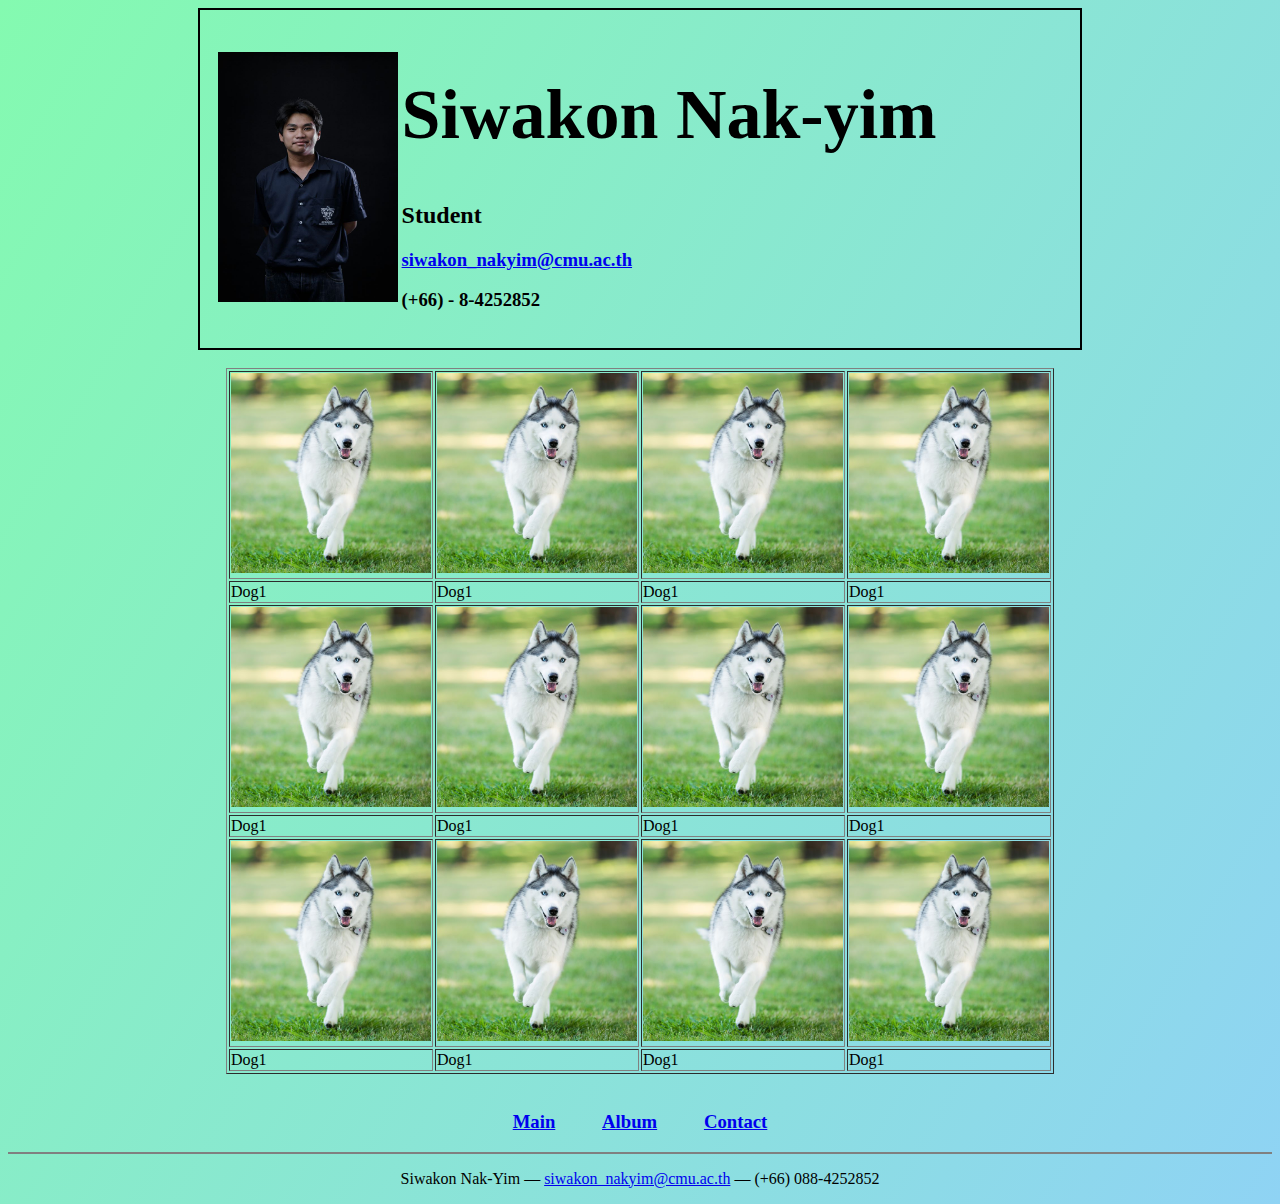
==== album.html @ f49d4b7d "v3" ====
<!DOCTYPE html>
<html lang="en">
<head>
    <meta charset="UTF-8">
    <meta name="viewport" content="width=device-width, initial-scale=1.0">
    <meta http-equiv="X-UA-Compatible" content="ie=edge">
    <link type = "text/css" rel="stylesheet" href="CSS/style(album).css"/>
    <title>Album</title>
</head>
<body>
    <table width='70%'  align="center"  style="padding: 15px;  border:2px solid;">
        <tr>
            <td align="center">
                <img class="portrait" src="/Image/Profile.jpg" alt="Siwakon" width="180" height="250"/>
            </td>
            <td width='80%'>
                <h1>Siwakon Nak-yim</h1>
                <h2>Student</h2>
                <h3><a href="siwakon_nakyim@cmu.ac.th">siwakon_nakyim@cmu.ac.th</a></h3>
                <h3>(+66) - 8-4252852</h3>
            </td>
                        
        </tr>
    </table>
    <br>
    <table   align = "center"  border="1">
        <tr>
            <td><img src="/Image/dog1.jpg" alt="dog1" width="200" height="200"></td>
            <td><img src="/Image/dog1.jpg" alt="dog1" width="200" height="200"></td>
            <td><img src="/Image/dog1.jpg" alt="dog1" width="200" height="200"></td>
            <td><img src="/Image/dog1.jpg" alt="dog1" width="200" height="200"></td>
        </tr>
        <tr>
            <td>Dog1</td>
            <td>Dog1</td>
            <td>Dog1</td>
            <td>Dog1</td>
        </tr>
        <tr>
            <td><img src="/Image/dog1.jpg" alt="dog1" width="200" height="200"></td>
            <td><img src="/Image/dog1.jpg" alt="dog1" width="200" height="200"></td>
            <td><img src="/Image/dog1.jpg" alt="dog1" width="200" height="200"></td>
            <td><img src="/Image/dog1.jpg" alt="dog1" width="200" height="200"></td>
        </tr>
        <tr>
            <td>Dog1</td>
            <td>Dog1</td>
            <td>Dog1</td>
            <td>Dog1</td>
        </tr>
        <tr>
            <td><img src="/Image/dog1.jpg" alt="dog1" width="200" height="200"></td>
            <td><img src="/Image/dog1.jpg" alt="dog1" width="200" height="200"></td>
            <td><img src="/Image/dog1.jpg" alt="dog1" width="200" height="200"></td>
            <td><img src="/Image/dog1.jpg" alt="dog1" width="200" height="200"></td>
        </tr>
        <tr>
            <td>Dog1</td>
            <td>Dog1</td>
            <td>Dog1</td>
            <td>Dog1</td>
        </tr>
    </table>
    <br>
    <h3 align = "center"><a href="main.html">Main</a>&nbsp;&nbsp;&nbsp;&nbsp;&nbsp;&nbsp;&nbsp;&nbsp;&nbsp;&nbsp;<a href="album.html">Album</a>&nbsp;&nbsp;&nbsp;&nbsp;&nbsp;&nbsp;&nbsp;&nbsp;&nbsp;&nbsp;<a href="contact.html">Contact</a></h3>
    <hr style="border:1px solid;">
    <p align = 'center'> Siwakon Nak-Yim &mdash; <a href="mailto:siwakon_nakyim@cmu.ac.th">siwakon_nakyim@cmu.ac.th</a> &mdash; (+66) 088-4252852 </p>
</body>
</html>
---- CSS/style(album).css ----
body{
    background-image: linear-gradient(120deg, #84fab0 0%, #8fd3f4 100%);
}
h1 {
    font-family: 'Times New Roman', Times, serif;
    color: rgb(0, 0, 0);
    font-size: 70px;
}
h3 { 
    font-family: Cambria, Cochin, Georgia, Times, 'Times New Roman', serif;
    color: 	#000000;
}
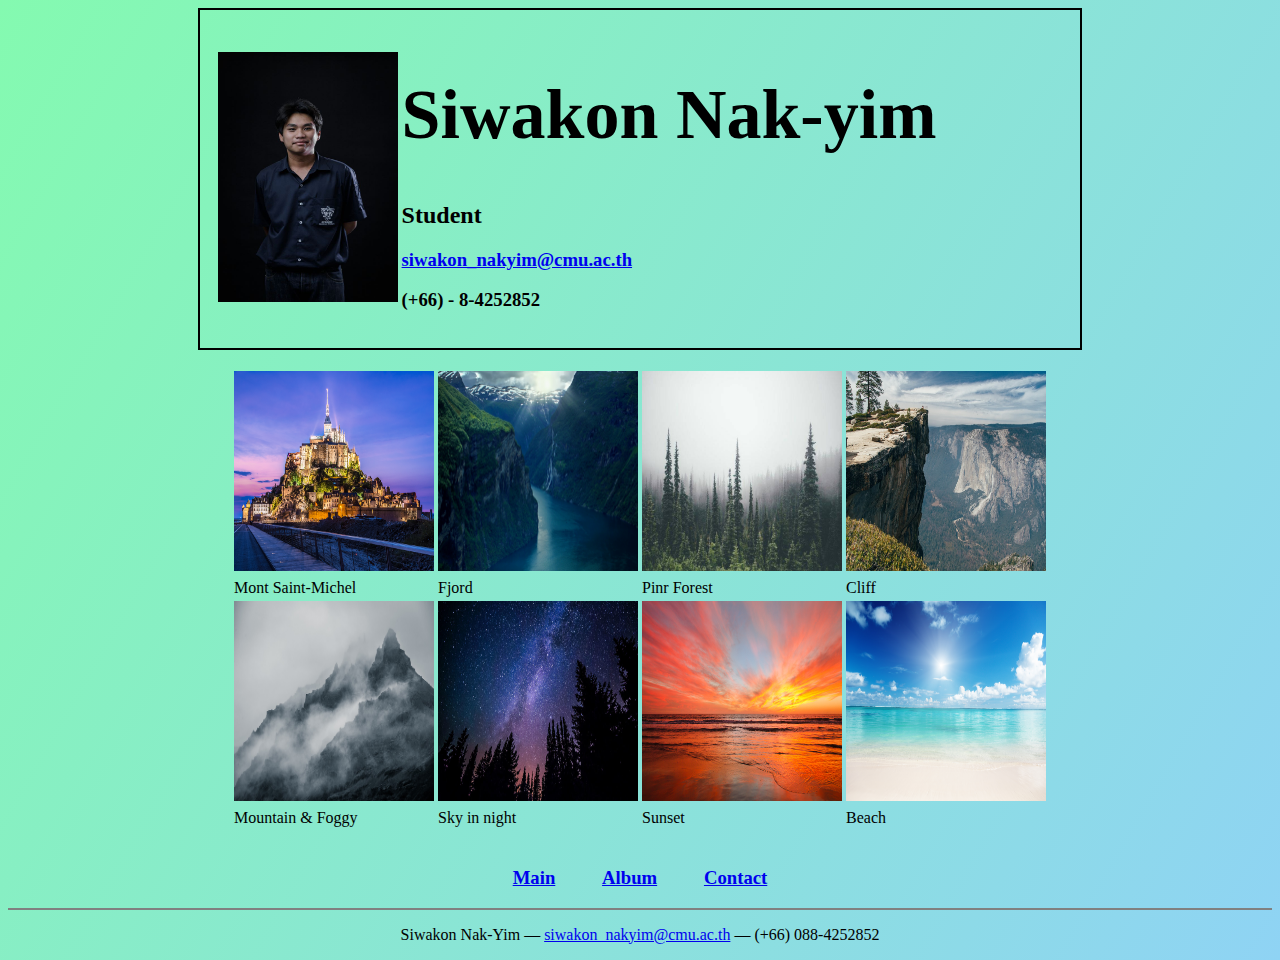
==== commit 3502a895: "Final" ====
--- a/album.html
+++ b/album.html
@@ -16,50 +16,39 @@
             <td width='80%'>
                 <h1>Siwakon Nak-yim</h1>
                 <h2>Student</h2>
-                <h3><a href="siwakon_nakyim@cmu.ac.th">siwakon_nakyim@cmu.ac.th</a></h3>
+                <h3><a href="mailto:siwakon_nakyim@cmu.ac.th">siwakon_nakyim@cmu.ac.th</a></h3>
                 <h3>(+66) - 8-4252852</h3>
             </td>
                         
         </tr>
     </table>
     <br>
-    <table   align = "center"  border="1">
+    <table   align = "center"  border="0">
         <tr>
-            <td><img src="/Image/dog1.jpg" alt="dog1" width="200" height="200"></td>
-            <td><img src="/Image/dog1.jpg" alt="dog1" width="200" height="200"></td>
-            <td><img src="/Image/dog1.jpg" alt="dog1" width="200" height="200"></td>
-            <td><img src="/Image/dog1.jpg" alt="dog1" width="200" height="200"></td>
+            <td><img src="/Image/mont saint michel.jpg" alt="" width="200" height="200"></td>
+            <td><img src="/Image/fjord.jpg" alt="" width="200" height="200"></td>
+            <td><img src="/Image/pine forest.jpg" alt="" width="200" height="200"></td>
+            <td><img src="/Image/cliff.jpg" alt="" width="200" height="200"></td>
         </tr>
         <tr>
-            <td>Dog1</td>
-            <td>Dog1</td>
-            <td>Dog1</td>
-            <td>Dog1</td>
+            <td>Mont Saint-Michel</td>
+            <td>Fjord</td>
+            <td>Pinr Forest</td>
+            <td>Cliff</td>
         </tr>
         <tr>
-            <td><img src="/Image/dog1.jpg" alt="dog1" width="200" height="200"></td>
-            <td><img src="/Image/dog1.jpg" alt="dog1" width="200" height="200"></td>
-            <td><img src="/Image/dog1.jpg" alt="dog1" width="200" height="200"></td>
-            <td><img src="/Image/dog1.jpg" alt="dog1" width="200" height="200"></td>
+            <td><img src="/Image/mountain.jpg" alt="" width="200" height="200"></td>
+            <td><img src="/Image/sky night.jpg" alt="" width="200" height="200"></td>
+            <td><img src="/Image/sunset.jpg" alt="" width="200" height="200"></td>
+            <td><img src="/Image/beach.jpg" alt="" width="200" height="200"></td>
         </tr>
         <tr>
-            <td>Dog1</td>
-            <td>Dog1</td>
-            <td>Dog1</td>
-            <td>Dog1</td>
+            <td>Mountain & Foggy</td>
+            <td>Sky in night</td>
+            <td>Sunset</td>
+            <td>Beach</td>
         </tr>
-        <tr>
-            <td><img src="/Image/dog1.jpg" alt="dog1" width="200" height="200"></td>
-            <td><img src="/Image/dog1.jpg" alt="dog1" width="200" height="200"></td>
-            <td><img src="/Image/dog1.jpg" alt="dog1" width="200" height="200"></td>
-            <td><img src="/Image/dog1.jpg" alt="dog1" width="200" height="200"></td>
-        </tr>
-        <tr>
-            <td>Dog1</td>
-            <td>Dog1</td>
-            <td>Dog1</td>
-            <td>Dog1</td>
-        </tr>
+        
     </table>
     <br>
     <h3 align = "center"><a href="main.html">Main</a>&nbsp;&nbsp;&nbsp;&nbsp;&nbsp;&nbsp;&nbsp;&nbsp;&nbsp;&nbsp;<a href="album.html">Album</a>&nbsp;&nbsp;&nbsp;&nbsp;&nbsp;&nbsp;&nbsp;&nbsp;&nbsp;&nbsp;<a href="contact.html">Contact</a></h3>
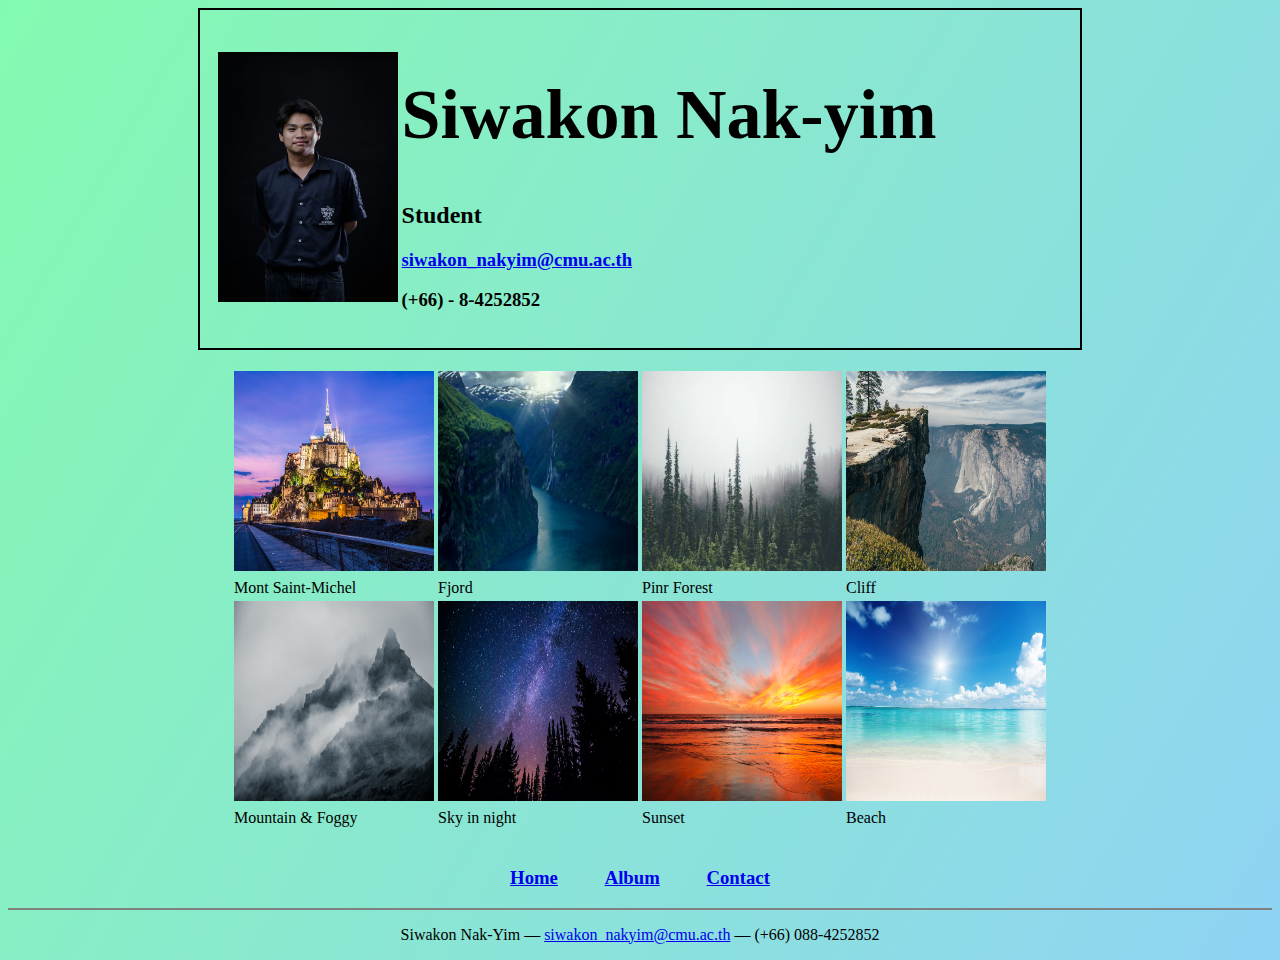
==== commit b25c258c: "vv" ====
--- a/album.html
+++ b/album.html
@@ -51,7 +51,7 @@
         
     </table>
     <br>
-    <h3 align = "center"><a href="main.html">Main</a>&nbsp;&nbsp;&nbsp;&nbsp;&nbsp;&nbsp;&nbsp;&nbsp;&nbsp;&nbsp;<a href="album.html">Album</a>&nbsp;&nbsp;&nbsp;&nbsp;&nbsp;&nbsp;&nbsp;&nbsp;&nbsp;&nbsp;<a href="contact.html">Contact</a></h3>
+    <h3 align = "center"><a href="index.html">Home</a>&nbsp;&nbsp;&nbsp;&nbsp;&nbsp;&nbsp;&nbsp;&nbsp;&nbsp;&nbsp;<a href="album.html">Album</a>&nbsp;&nbsp;&nbsp;&nbsp;&nbsp;&nbsp;&nbsp;&nbsp;&nbsp;&nbsp;<a href="contact.html">Contact</a></h3>
     <hr style="border:1px solid;">
     <p align = 'center'> Siwakon Nak-Yim &mdash; <a href="mailto:siwakon_nakyim@cmu.ac.th">siwakon_nakyim@cmu.ac.th</a> &mdash; (+66) 088-4252852 </p>
 </body>
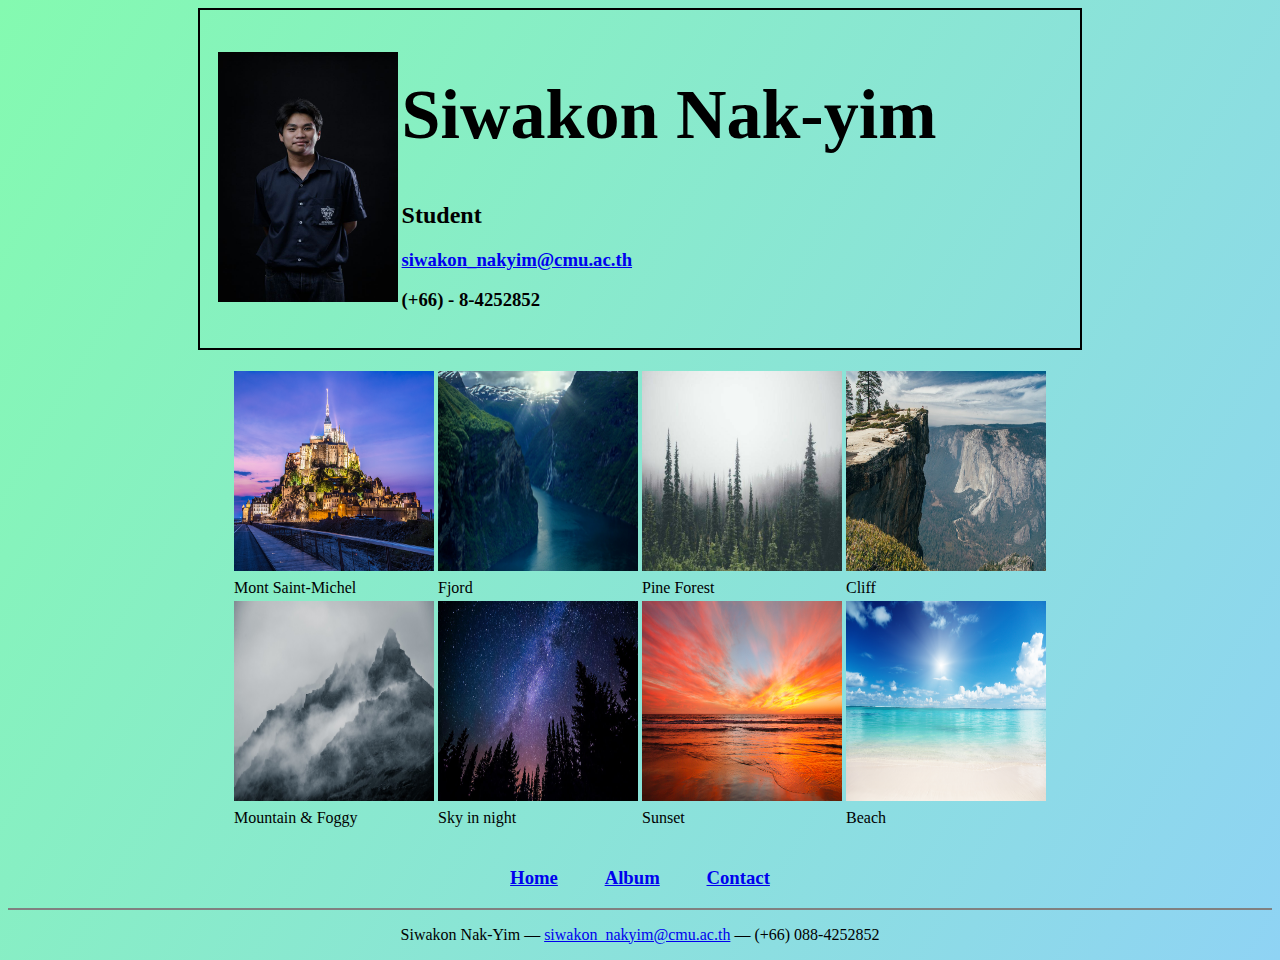
==== commit d3a6df93: "vv" ====
--- a/album.html
+++ b/album.html
@@ -33,7 +33,7 @@
         <tr>
             <td>Mont Saint-Michel</td>
             <td>Fjord</td>
-            <td>Pinr Forest</td>
+            <td>Pine Forest</td>
             <td>Cliff</td>
         </tr>
         <tr>
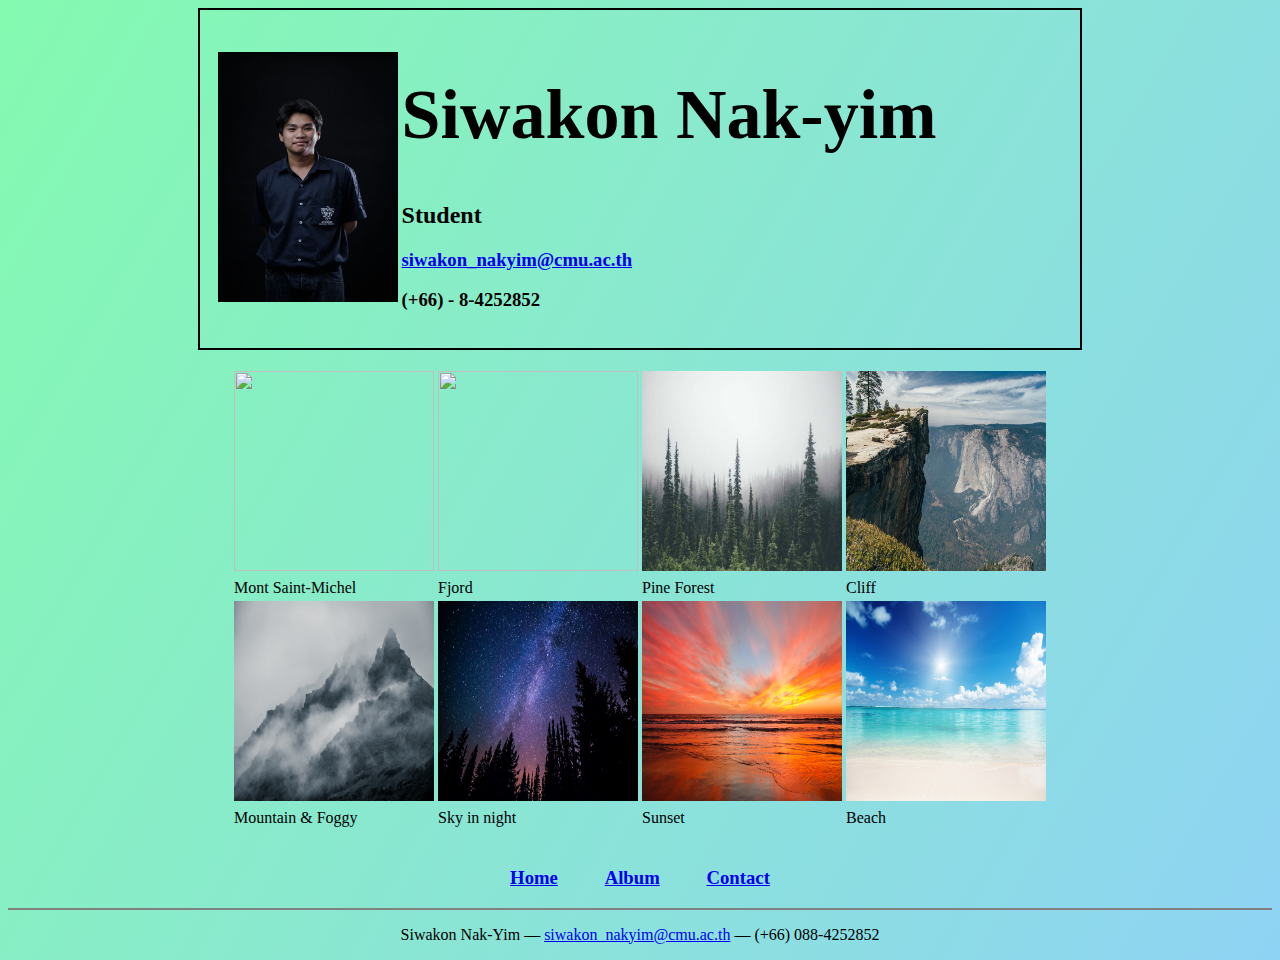
==== commit 5f1600b4: ".." ====
--- a/album.html
+++ b/album.html
@@ -25,10 +25,10 @@
     <br>
     <table   align = "center"  border="0">
         <tr>
-            <td><img src="/Image/mont saint michel.jpg" alt="" width="200" height="200"></td>
-            <td><img src="/Image/fjord.jpg" alt="" width="200" height="200"></td>
-            <td><img src="/Image/pine forest.jpg" alt="" width="200" height="200"></td>
-            <td><img src="/Image/cliff.jpg" alt="" width="200" height="200"></td>
+            <td><img src="https://aws-tiqets-cdn.imgix.net/images/content/26136bb930684e35a34dc383b7026bd6.jpg?auto=format&fit=crop&ixlib=python-1.1.2&q=70&s=61a566c69c24f5d8c080446817c302ce&w=800&h=800&dpr=1.25" alt="" width="200" height="200"></td>
+            <td><img src="https://wallpaperstock.net/geiranger-fjord-norway-wallpapers_39854_1024x768.jpg" alt="" width="200" height="200"></td>
+            <td><img src="Image/pine forest.jpg" alt="" width="200" height="200"></td>
+            <td><img src="Image/cliff.jpg" alt="" width="200" height="200"></td>
         </tr>
         <tr>
             <td>Mont Saint-Michel</td>
@@ -37,10 +37,10 @@
             <td>Cliff</td>
         </tr>
         <tr>
-            <td><img src="/Image/mountain.jpg" alt="" width="200" height="200"></td>
-            <td><img src="/Image/sky night.jpg" alt="" width="200" height="200"></td>
-            <td><img src="/Image/sunset.jpg" alt="" width="200" height="200"></td>
-            <td><img src="/Image/beach.jpg" alt="" width="200" height="200"></td>
+            <td><img src="Image/mountain.jpg" alt="" width="200" height="200"></td>
+            <td><img src="Image/sky night.jpg" alt="" width="200" height="200"></td>
+            <td><img src="Image/sunset.jpg" alt="" width="200" height="200"></td>
+            <td><img src="Image/beach.jpg" alt="" width="200" height="200"></td>
         </tr>
         <tr>
             <td>Mountain & Foggy</td>
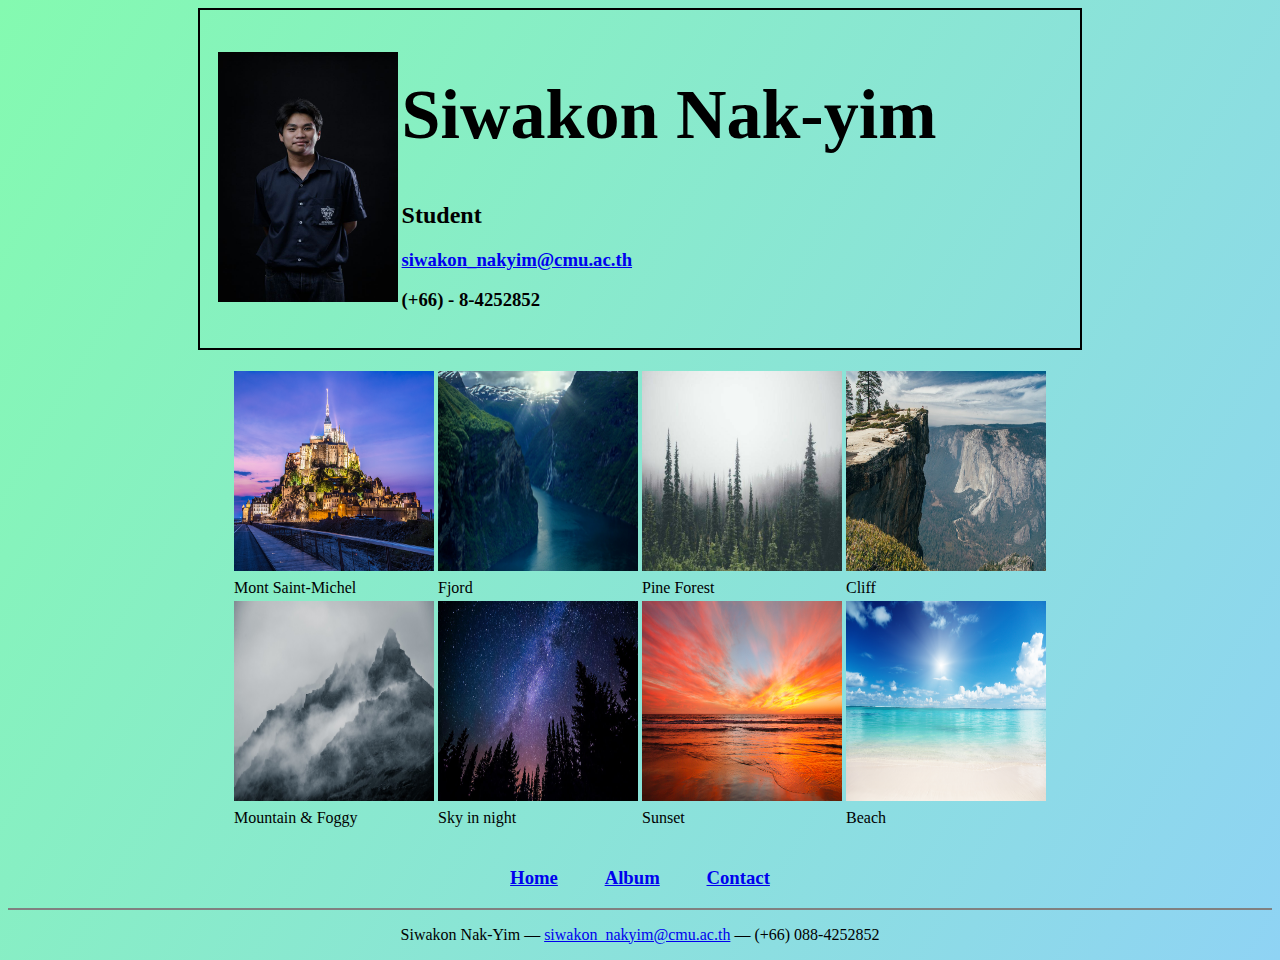
==== commit 52cc6c85: "vv" ====
--- a/album.html
+++ b/album.html
@@ -11,7 +11,7 @@
     <table width='70%'  align="center"  style="padding: 15px;  border:2px solid;">
         <tr>
             <td align="center">
-                <img class="portrait" src="/Image/Profile.jpg" alt="Siwakon" width="180" height="250"/>
+                <img class="portrait" src="Image/Profile.jpg" alt="Siwakon" width="180" height="250"/>
             </td>
             <td width='80%'>
                 <h1>Siwakon Nak-yim</h1>
@@ -25,8 +25,8 @@
     <br>
     <table   align = "center"  border="0">
         <tr>
-            <td><img src="https://aws-tiqets-cdn.imgix.net/images/content/26136bb930684e35a34dc383b7026bd6.jpg?auto=format&fit=crop&ixlib=python-1.1.2&q=70&s=61a566c69c24f5d8c080446817c302ce&w=800&h=800&dpr=1.25" alt="" width="200" height="200"></td>
-            <td><img src="https://wallpaperstock.net/geiranger-fjord-norway-wallpapers_39854_1024x768.jpg" alt="" width="200" height="200"></td>
+            <td><img src="Image/mont saint michel.jpg" alt="" width="200" height="200"></td>
+            <td><img src="Image/fjord.jpg" alt="" width="200" height="200"></td>
             <td><img src="Image/pine forest.jpg" alt="" width="200" height="200"></td>
             <td><img src="Image/cliff.jpg" alt="" width="200" height="200"></td>
         </tr>
